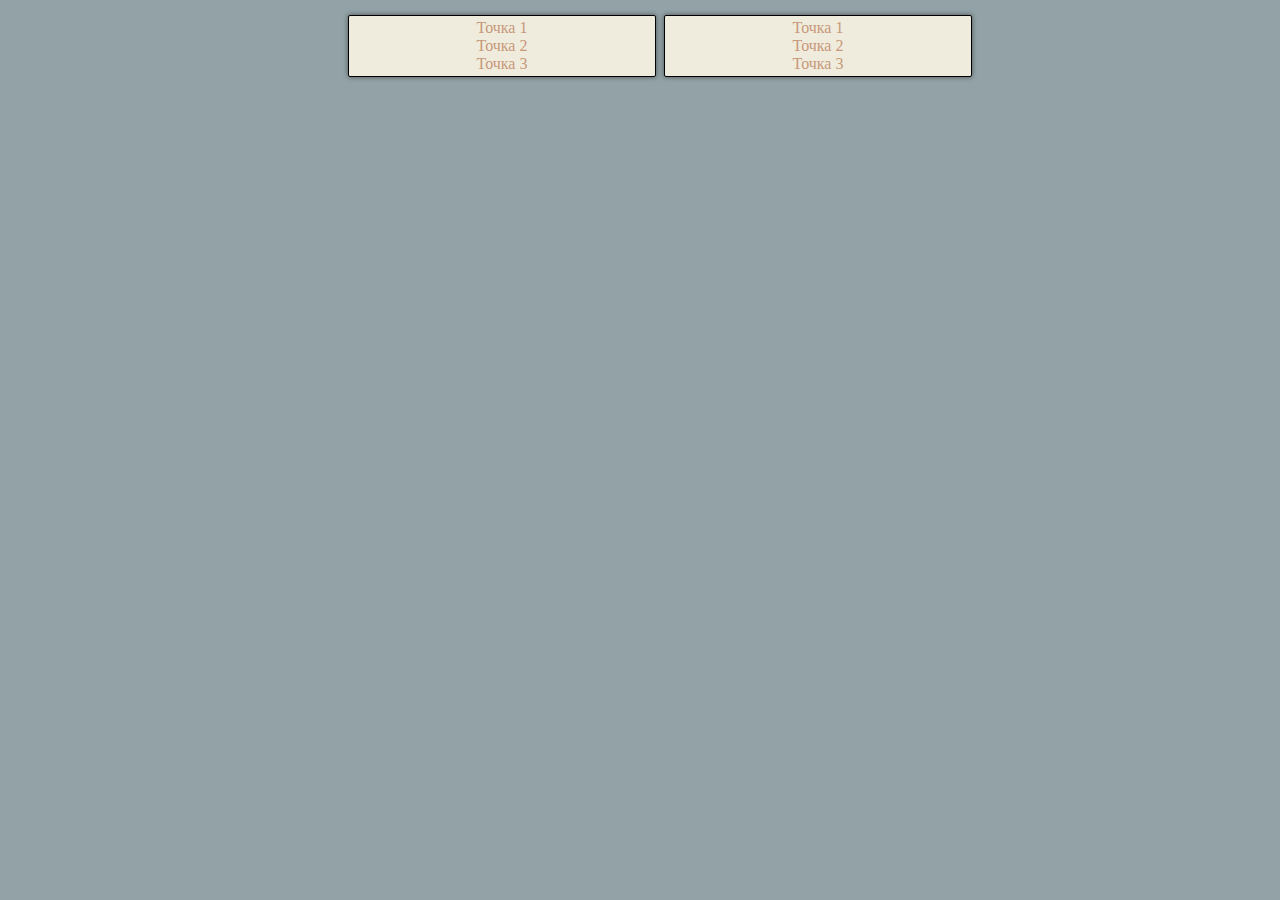
==== index.html @ 94ac1b99 "Start Point" ====
<html>
<head>
	<meta charset="utf-8">
	<link rel="stylesheet" href="style.css">
</head>


<body>
<ul class="accordion_line">
	<li>

	<section id="oneaccordion_1">
		<a href="#oneaccordion_1">Точка 1</a>
		<ul>
			<form class="logon_form" id="logon_form" action="">
				<p><input type="text"></p>
				<p><input type="text"></p>
				<p><input type="submit"></p>
			</form>
			<li><p>text texttexttexttexttex ttexttexttext texttexttexttext texttexttexttexttexttexttext texttexttex    </p></li>
			<li><p>text texttexttextte xttexttexttex ttexttext texttexttext texttexttexttexttexttexttext texttext texttexttexttexttext</p></li>
			<li><p>text texttexttext texttexttextt exttext texttexttexttext texttexttexttexttexttexttext texttextte xttexttexttexttext</p></li>
		</ul>
	</section>
	<section id="oneaccordion_2">
		<a href="#oneaccordion_2">Точка 2</a>
		<ul>
			<li><p>text texttexttexttexttexttex ttexttexttex ttexttexttext texttexttexttexttexttexttext texttexttexttexttexttexttext</p></li>
			<li><p>text texttexttexttexttextt exttextte xttexttexttexttext texttexttexttexttexttexttext texttexttexttexttexttexttext</p></li>
			<li><p>text texttexttext texttexttext texttexttexttexttexttext texttexttexttextte xttexttext texttexttexttextt exttexttext</p></li>
		</ul>
	</section>
	<section id="oneaccordion_3">
		<a href="#oneaccordion_3">Точка 3</a>
		<ul>
			<li><p>text texttexttexttexttextt     exttexttexttexttexttexttext texttexttexttexttexttexttext texttexttext  texttexttexttext</p></li>
			<li><p>text texttexttexttex ttexttexttext texttexttexttexttext texttexttexttexttexttexttext texttexttexttexttexttexttext</p></li>
			<li><p>text texttexttextt exttexttexttex ttexttexttexttexttext texttexttexttexttexttexttext texttextte xttexttexttexttext</p></li>
		</ul>
	</section>
		
	</li>
	<li>
	<section id="towaccordion_1">
		<a href="#towaccordion_1">Точка 1</a>
		<ul>
			<li>
				<p>text texttexttexttexttex ttexttexttext texttexttexttext texttexttexttexttexttexttext texttexttex</p>
			</li>
			<li>
				<p>text texttexttexttexttex ttexttexttext texttexttexttext texttexttexttexttexttexttext texttexttex</p>
			</li>
			<li>
				<p>text texttexttexttexttex ttexttexttext texttexttexttext texttexttexttexttexttexttext texttexttex</p>
			</li>
		</ul>
	</section>
	<section id="towaccordion_2">
		<a href="#towaccordion_2">Точка 2</a>
		<ul>
			<li>
				<p>text texttexttexttexttex ttexttexttext texttexttexttext texttexttexttexttexttexttext texttexttex</p>
			</li>
			<li>
				<p>text texttexttexttexttex ttexttexttext texttexttexttext texttexttexttexttexttexttext texttexttex</p>
			</li>
			<li>
				<p>text texttexttexttexttex ttexttexttext texttexttexttext texttexttexttexttexttexttext texttexttex</p>
			</li>
		</ul>
	</section>
	<section id="towaccordion_3">
		<a href="#towaccordion_3">Точка 3</a>
		<ul>
			<li>
				<p>text texttexttexttexttex ttexttexttext texttexttexttext texttexttexttexttexttexttext texttexttex</p>
			</li>
			<li>
				<p>text texttexttexttexttex ttexttexttext texttexttexttext texttexttexttexttexttexttext texttexttex</p>
			</li>
			<li>
				<p>text texttexttexttexttex ttexttexttext texttexttexttext texttexttexttexttexttexttext texttexttex</p>
			</li>
		</ul>
	</section>
		<!-- <main id="accordion">
	<section id="point_1">
		<a href="#point_1"><h1>Point 1</h1></a>
		<ul>
			<li><p>text texttexttexttexttexttexttexttexttexttexttexttext texttexttexttexttexttexttext texttexttexttexttexttexttext</p></li>
			<li><p>text texttexttexttexttexttexttexttexttexttexttexttext texttexttexttexttexttexttext texttexttexttexttexttexttext</p></li>
			<li><p>text texttexttexttexttexttexttexttexttexttexttexttext texttexttexttexttexttexttext texttexttexttexttexttexttext</p></li>
		</ul>
		
	</section>
	<section id="point_2">
		<a href="#point_2"><h1>Point 2</h1></a>
		<ul>
			<li><p>text texttexttexttexttexttexttexttexttexttexttexttext texttexttexttexttexttexttext texttexttexttexttexttexttext</p></li>
			<li><p>text texttexttexttexttexttexttexttexttexttexttexttext texttexttexttexttexttexttext texttexttexttexttexttexttext</p></li>
			<li><p>text texttexttexttexttexttexttexttexttexttexttexttext texttexttexttexttexttexttext texttexttexttexttexttexttext</p></li>
		</ul>
	</section>
	<section id="point_3">
		<a href="#point_3"><h1>Point 3</h1></a>
		<ul>
			<li><p>text texttexttexttexttexttexttexttexttexttexttexttext texttexttexttexttexttexttext texttexttexttexttexttexttext</p></li>
			<li><p>text texttexttexttexttexttexttexttexttexttexttexttext texttexttexttexttexttexttext texttexttexttexttexttexttext</p></li>
			<li><p>text texttexttexttexttexttexttexttexttexttexttexttext texttexttexttexttexttexttext texttexttexttexttexttexttext</p></li>
		</ul>
	</section>
	<section id="point_4">
		<a href="#point_4"><h1>Point 4</h1></a>
		<ul>
			<li><p>text texttexttexttexttexttexttexttexttexttexttexttext texttexttexttexttexttexttext texttexttexttexttexttexttext</p></li>
			<li><p>text texttexttexttexttexttexttexttexttexttexttexttext texttexttexttexttexttexttext texttexttexttexttexttexttext</p></li>
			<li><p>text texttexttexttexttexttexttexttexttexttexttexttext texttexttexttexttexttexttext texttexttexttexttexttexttext</p></li>
		</ul>
	</section>
	
	</main> -->
	
</ul>
	
	
</body>
---- style.css ----
body {
	background-color: 92A2A6;
}

/*#accordion section{
	text-align: left;
	background-color: F0ECDD;
	padding: 1px;
	width: 30%;
	margin-left: 10px;
}

#accordion section ul {
	display: none;

}
#accordion section a {
	text-align: none;
	color: C7987B;
	text-decoration: none;
	text-align: center;


}
#accordion section a:hover {
	color: E0C69F;
	}

#accordion section:target ul {
	display: block;

}*/


ul.accordion_line{
	text-align: center;
	


}

ul.accordion_line li section ul{
	display: none;

}

.accordion_line a {
	margin: 10px;
	text-align: center;
	color: C7987B;
	text-decoration: none;
}

ul.accordion_line li section:target ul {
	display: block;
	
	padding-right: 7px;

}




ul.accordion_line>li{
	text-align: center;
	background-color: #F0ECDD;
	margin: 2px;
	margin-top: 7px;
	display: inline-block;
    border: 1px solid #000;
    border-radius: 2px;
    padding: 3px; 
    box-shadow: 0 0 5px rgba(0,0,0,0.5);
    width: 300px;
    vertical-align: top;

	

}
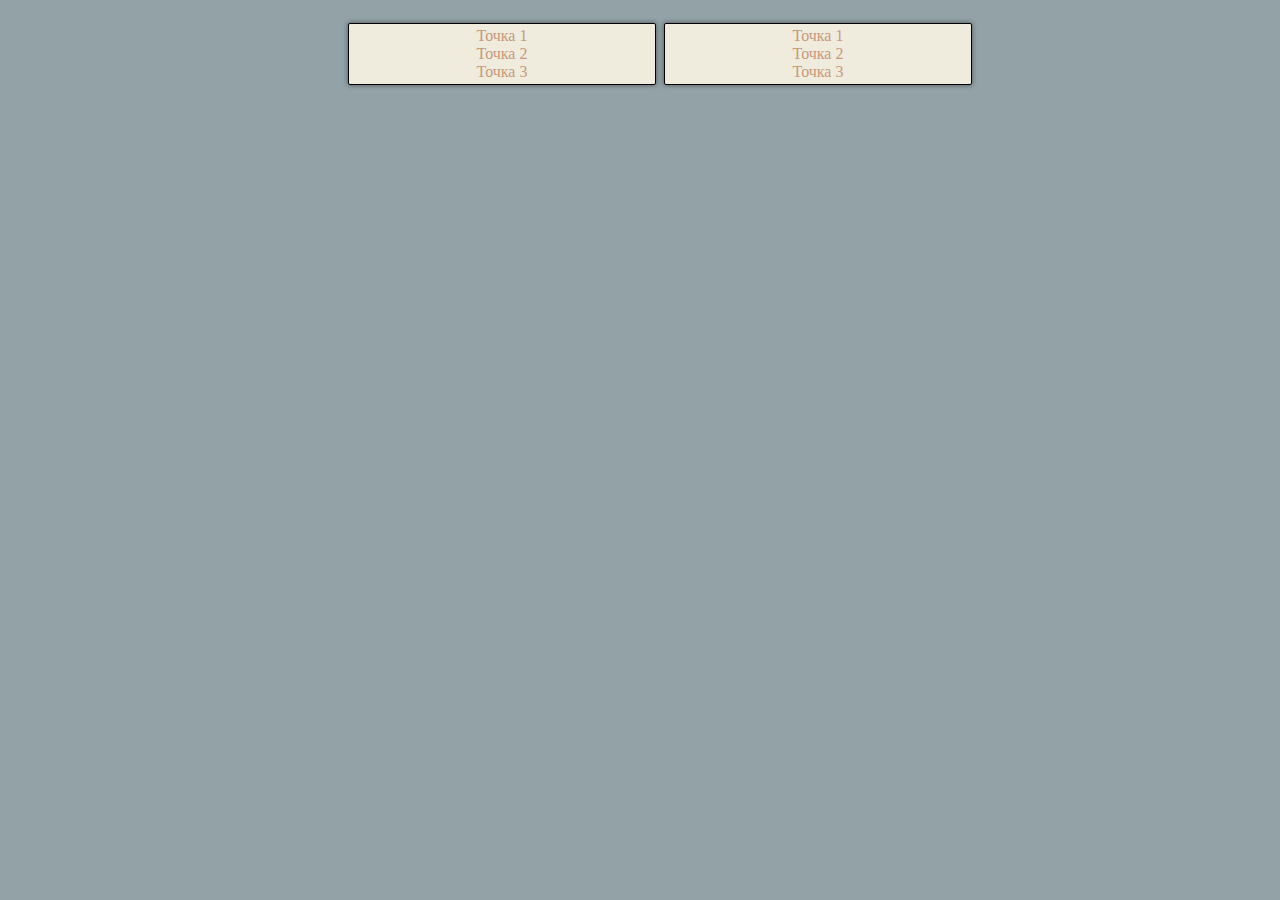
==== commit b8145952: "Try on JQuery" ====
--- a/index.html
+++ b/index.html
@@ -1,7 +1,10 @@
+<!DOCTYPE html>
 <html>
 <head>
 	<meta charset="utf-8">
 	<link rel="stylesheet" href="style.css">
+	<script type="text/javascript" src="jquery-2.1.4.min.js"></script>
+	
 </head>
 
 
@@ -9,21 +12,21 @@
 <ul class="accordion_line">
 	<li>
 
-	<section id="oneaccordion_1">
-		<a href="#oneaccordion_1">Точка 1</a>
+	<section id="oneaccordion_1" >
+		<a href="#oneaccordion_1" >Точка 1</a>
 		<ul>
-			<form class="logon_form" id="logon_form" action="">
-				<p><input type="text"></p>
-				<p><input type="text"></p>
-				<p><input type="submit"></p>
-			</form>
+			<!-- <form name="logon" id="logon_form">
+				<p>Login <input type="text" name="login"></p>
+				<p>Password <input type="text" name="password"></p>
+				<p><input type="submit" name="login_send" value="Login"></p>
+			</form> -->
 			<li><p>text texttexttexttexttex ttexttexttext texttexttexttext texttexttexttexttexttexttext texttexttex    </p></li>
 			<li><p>text texttexttextte xttexttexttex ttexttext texttexttext texttexttexttexttexttexttext texttext texttexttexttexttext</p></li>
 			<li><p>text texttexttext texttexttextt exttext texttexttexttext texttexttexttexttexttexttext texttextte xttexttexttexttext</p></li>
 		</ul>
 	</section>
 	<section id="oneaccordion_2">
-		<a href="#oneaccordion_2">Точка 2</a>
+		<a href="#oneaccordion_2" >Точка 2</a>
 		<ul>
 			<li><p>text texttexttexttexttexttex ttexttexttex ttexttexttext texttexttexttexttexttexttext texttexttexttexttexttexttext</p></li>
 			<li><p>text texttexttexttexttextt exttextte xttexttexttexttext texttexttexttexttexttexttext texttexttexttexttexttexttext</p></li>
@@ -83,44 +86,12 @@
 			</li>
 		</ul>
 	</section>
-		<!-- <main id="accordion">
-	<section id="point_1">
-		<a href="#point_1"><h1>Point 1</h1></a>
-		<ul>
-			<li><p>text texttexttexttexttexttexttexttexttexttexttexttext texttexttexttexttexttexttext texttexttexttexttexttexttext</p></li>
-			<li><p>text texttexttexttexttexttexttexttexttexttexttexttext texttexttexttexttexttexttext texttexttexttexttexttexttext</p></li>
-			<li><p>text texttexttexttexttexttexttexttexttexttexttexttext texttexttexttexttexttexttext texttexttexttexttexttexttext</p></li>
-		</ul>
+	</li>
 		
-	</section>
-	<section id="point_2">
-		<a href="#point_2"><h1>Point 2</h1></a>
-		<ul>
-			<li><p>text texttexttexttexttexttexttexttexttexttexttexttext texttexttexttexttexttexttext texttexttexttexttexttexttext</p></li>
-			<li><p>text texttexttexttexttexttexttexttexttexttexttexttext texttexttexttexttexttexttext texttexttexttexttexttexttext</p></li>
-			<li><p>text texttexttexttexttexttexttexttexttexttexttexttext texttexttexttexttexttexttext texttexttexttexttexttexttext</p></li>
-		</ul>
-	</section>
-	<section id="point_3">
-		<a href="#point_3"><h1>Point 3</h1></a>
-		<ul>
-			<li><p>text texttexttexttexttexttexttexttexttexttexttexttext texttexttexttexttexttexttext texttexttexttexttexttexttext</p></li>
-			<li><p>text texttexttexttexttexttexttexttexttexttexttexttext texttexttexttexttexttexttext texttexttexttexttexttexttext</p></li>
-			<li><p>text texttexttexttexttexttexttexttexttexttexttexttext texttexttexttexttexttexttext texttexttexttexttexttexttext</p></li>
-		</ul>
-	</section>
-	<section id="point_4">
-		<a href="#point_4"><h1>Point 4</h1></a>
-		<ul>
-			<li><p>text texttexttexttexttexttexttexttexttexttexttexttext texttexttexttexttexttexttext texttexttexttexttexttexttext</p></li>
-			<li><p>text texttexttexttexttexttexttexttexttexttexttexttext texttexttexttexttexttexttext texttexttexttexttexttexttext</p></li>
-			<li><p>text texttexttexttexttexttexttexttexttexttexttexttext texttexttexttexttexttexttext texttexttexttexttexttexttext</p></li>
-		</ul>
-	</section>
-	
-	</main> -->
 	
 </ul>
-	
+
+<script src="script.js"></script>
+
 	
 </body>--- a/style.css
+++ b/style.css
@@ -1,36 +1,7 @@
-
+/*что-то поменяем*/
 body {
-	background-color: 92A2A6;
+	background-color: #92A2A6;
 }
-
-/*#accordion section{
-	text-align: left;
-	background-color: F0ECDD;
-	padding: 1px;
-	width: 30%;
-	margin-left: 10px;
-}
-
-#accordion section ul {
-	display: none;
-
-}
-#accordion section a {
-	text-align: none;
-	color: C7987B;
-	text-decoration: none;
-	text-align: center;
-
-
-}
-#accordion section a:hover {
-	color: E0C69F;
-	}
-
-#accordion section:target ul {
-	display: block;
-
-}*/
 
 
 ul.accordion_line{
@@ -48,7 +19,7 @@
 .accordion_line a {
 	margin: 10px;
 	text-align: center;
-	color: C7987B;
+	color: #C7987B;
 	text-decoration: none;
 }
 
@@ -74,9 +45,6 @@
     box-shadow: 0 0 5px rgba(0,0,0,0.5);
     width: 300px;
     vertical-align: top;
-
-	
-
 }
 
 
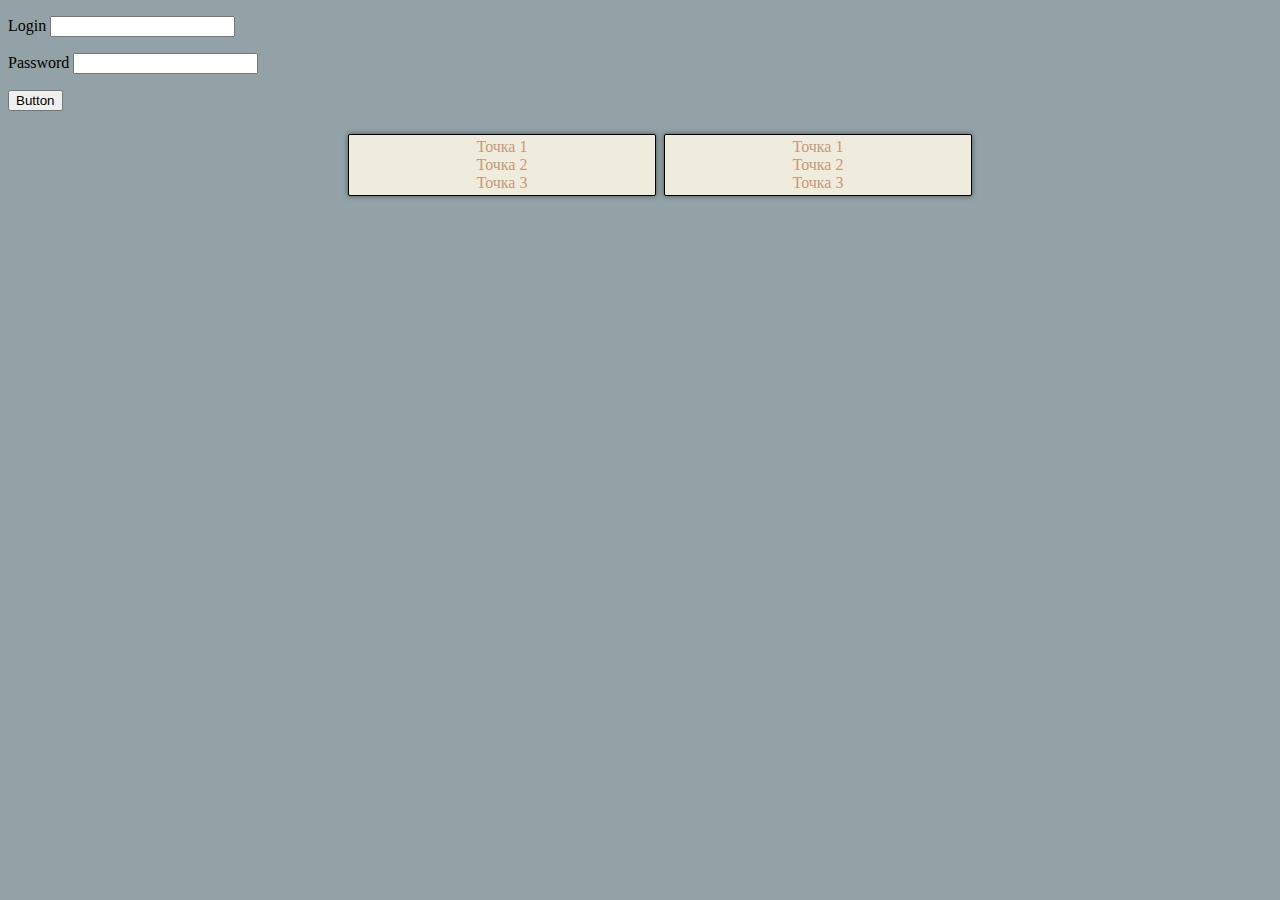
==== commit 3f1b2b50: "Окно" ====
--- a/index.html
+++ b/index.html
@@ -4,94 +4,123 @@
 	<meta charset="utf-8">
 	<link rel="stylesheet" href="style.css">
 	<script type="text/javascript" src="jquery-2.1.4.min.js"></script>
-	
+	<script src="script.js"></script>
 </head>
 
+<body>
+	<form name="logon" id="logon_form" >
+				<p>Login <input type="text" name="login"></p>
+				<p>Password <input type="text" name="password"></p>
+				<p><button id="go">Button</button></p>
 
-<body>
-<ul class="accordion_line">
-	<li>
+	</form> 
 
-	<section id="oneaccordion_1" >
-		<a href="#oneaccordion_1" >Точка 1</a>
-		<ul>
-			<!-- <form name="logon" id="logon_form">
+  <ul class="accordion_line">
+    <li>
+
+      <section id="oneaccordion_1">
+        <a href="#oneaccordion_1">Точка 1</a>
+        <ul>
+          <!-- <form name="logon" id="logon_form">
 				<p>Login <input type="text" name="login"></p>
 				<p>Password <input type="text" name="password"></p>
 				<p><input type="submit" name="login_send" value="Login"></p>
 			</form> -->
-			<li><p>text texttexttexttexttex ttexttexttext texttexttexttext texttexttexttexttexttexttext texttexttex    </p></li>
-			<li><p>text texttexttextte xttexttexttex ttexttext texttexttext texttexttexttexttexttexttext texttext texttexttexttexttext</p></li>
-			<li><p>text texttexttext texttexttextt exttext texttexttexttext texttexttexttexttexttexttext texttextte xttexttexttexttext</p></li>
-		</ul>
-	</section>
-	<section id="oneaccordion_2">
-		<a href="#oneaccordion_2" >Точка 2</a>
-		<ul>
-			<li><p>text texttexttexttexttexttex ttexttexttex ttexttexttext texttexttexttexttexttexttext texttexttexttexttexttexttext</p></li>
-			<li><p>text texttexttexttexttextt exttextte xttexttexttexttext texttexttexttexttexttexttext texttexttexttexttexttexttext</p></li>
-			<li><p>text texttexttext texttexttext texttexttexttexttexttext texttexttexttextte xttexttext texttexttexttextt exttexttext</p></li>
-		</ul>
-	</section>
-	<section id="oneaccordion_3">
-		<a href="#oneaccordion_3">Точка 3</a>
-		<ul>
-			<li><p>text texttexttexttexttextt     exttexttexttexttexttexttext texttexttexttexttexttexttext texttexttext  texttexttexttext</p></li>
-			<li><p>text texttexttexttex ttexttexttext texttexttexttexttext texttexttexttexttexttexttext texttexttexttexttexttexttext</p></li>
-			<li><p>text texttexttextt exttexttexttex ttexttexttexttexttext texttexttexttexttexttexttext texttextte xttexttexttexttext</p></li>
-		</ul>
-	</section>
-		
-	</li>
-	<li>
-	<section id="towaccordion_1">
-		<a href="#towaccordion_1">Точка 1</a>
-		<ul>
-			<li>
-				<p>text texttexttexttexttex ttexttexttext texttexttexttext texttexttexttexttexttexttext texttexttex</p>
-			</li>
-			<li>
-				<p>text texttexttexttexttex ttexttexttext texttexttexttext texttexttexttexttexttexttext texttexttex</p>
-			</li>
-			<li>
-				<p>text texttexttexttexttex ttexttexttext texttexttexttext texttexttexttexttexttexttext texttexttex</p>
-			</li>
-		</ul>
-	</section>
-	<section id="towaccordion_2">
-		<a href="#towaccordion_2">Точка 2</a>
-		<ul>
-			<li>
-				<p>text texttexttexttexttex ttexttexttext texttexttexttext texttexttexttexttexttexttext texttexttex</p>
-			</li>
-			<li>
-				<p>text texttexttexttexttex ttexttexttext texttexttexttext texttexttexttexttexttexttext texttexttex</p>
-			</li>
-			<li>
-				<p>text texttexttexttexttex ttexttexttext texttexttexttext texttexttexttexttexttexttext texttexttex</p>
-			</li>
-		</ul>
-	</section>
-	<section id="towaccordion_3">
-		<a href="#towaccordion_3">Точка 3</a>
-		<ul>
-			<li>
-				<p>text texttexttexttexttex ttexttexttext texttexttexttext texttexttexttexttexttexttext texttexttex</p>
-			</li>
-			<li>
-				<p>text texttexttexttexttex ttexttexttext texttexttexttext texttexttexttexttexttexttext texttexttex</p>
-			</li>
-			<li>
-				<p>text texttexttexttexttex ttexttexttext texttexttexttext texttexttexttexttexttexttext texttexttex</p>
-			</li>
-		</ul>
-	</section>
-	</li>
-		
-	
-</ul>
+          <li>
+            <p>text texttexttexttexttex ttexttexttext texttexttexttext texttexttexttexttexttexttext texttexttex </p>
+          </li>
+          <li>
+            <p>text texttexttextte xttexttexttex ttexttext texttexttext texttexttexttexttexttexttext texttext texttexttexttexttext</p>
+          </li>
+          <li>
+            <p>text texttexttext texttexttextt exttext texttexttexttext texttexttexttexttexttexttext texttextte xttexttexttexttext</p>
+          </li>
+        </ul>
+      </section>
+      <section id="oneaccordion_2">
+        <a href="#oneaccordion_2">Точка 2</a>
+        <ul>
+          <li>
+            <p>text texttexttexttexttexttex ttexttexttex ttexttexttext texttexttexttexttexttexttext texttexttexttexttexttexttext</p>
+          </li>
+          <li>
+            <p>text texttexttexttexttextt exttextte xttexttexttexttext texttexttexttexttexttexttext texttexttexttexttexttexttext</p>
+          </li>
+          <li>
+            <p>text texttexttext texttexttext texttexttexttexttexttext texttexttexttextte xttexttext texttexttexttextt exttexttext</p>
+          </li>
+        </ul>
+      </section>
+      <section id="oneaccordion_3">
+        <a href="#oneaccordion_3">Точка 3</a>
+        <ul>
+          <li>
+            <p>text texttexttexttexttextt exttexttexttexttexttexttext texttexttexttexttexttexttext texttexttext texttexttexttext</p>
+          </li>
+          <li>
+            <p>text texttexttexttex ttexttexttext texttexttexttexttext texttexttexttexttexttexttext texttexttexttexttexttexttext</p>
+          </li>
+          <li>
+            <p>text texttexttextt exttexttexttex ttexttexttexttexttext texttexttexttexttexttexttext texttextte xttexttexttexttext</p>
+          </li>
+        </ul>
+      </section>
 
-<script src="script.js"></script>
+    </li>
+    <li>
+      <section id="towaccordion_1">
+        <a href="#towaccordion_1">Точка 1</a>
+        <ul>
+          <li>
+            <p>text texttexttexttexttex ttexttexttext texttexttexttext texttexttexttexttexttexttext texttexttex</p>
+          </li>
+          <li>
+            <p>text texttexttexttexttex ttexttexttext texttexttexttext texttexttexttexttexttexttext texttexttex</p>
+          </li>
+          <li>
+            <p>text texttexttexttexttex ttexttexttext texttexttexttext texttexttexttexttexttexttext texttexttex</p>
+          </li>
+        </ul>
+      </section>
+      <section id="towaccordion_2">
+        <a href="#towaccordion_2">Точка 2</a>
+        <ul>
+          <li>
+            <p>text texttexttexttexttex ttexttexttext texttexttexttext texttexttexttexttexttexttext texttexttex</p>
+          </li>
+          <li>
+            <p>text texttexttexttexttex ttexttexttext texttexttexttext texttexttexttexttexttexttext texttexttex</p>
+          </li>
+          <li>
+            <p>text texttexttexttexttex ttexttexttext texttexttexttext texttexttexttexttexttexttext texttexttex</p>
+          </li>
+        </ul>
+      </section>
+      <section id="towaccordion_3">
+        <a href="#towaccordion_3">Точка 3</a>
+        <ul>
+          <li>
+            <p>text texttexttexttexttex ttexttexttext texttexttexttext texttexttexttexttexttexttext texttexttex</p>
+          </li>
+          <li>
+            <p>text texttexttexttexttex ttexttexttext texttexttexttext texttexttexttexttexttexttext texttexttex</p>
+          </li>
+          <li>
+            <p>text texttexttexttexttex ttexttexttext texttexttexttext texttexttexttexttexttexttext texttexttex</p>
+          </li>
+        </ul>
+      </section>
+    </li>
 
-	
-</body>+
+  </ul>
+
+  <div id="modal_form"><!-- Сaмo oкнo --> 
+      <span id="modal_close">X</span> <!-- Кнoпкa зaкрыть --> 
+      <!-- Тут любoе сoдержимoе -->
+</div>
+<div id="overlay"></div><!-- Пoдлoжкa -->
+
+ 
+
+</body>
--- a/style.css
+++ b/style.css
@@ -1,51 +1,77 @@
-/*что-то поменяем*/
+
 body {
-	background-color: #92A2A6;
+  background-color: #92A2A6;
 }
 
-
-ul.accordion_line{
-	text-align: center;
-	
-
-
+ul.accordion_line {
+  text-align: center;
 }
 
-ul.accordion_line li section ul{
-	display: none;
-
+ul.accordion_line li section ul {
+  display: none;
 }
 
 .accordion_line a {
-	margin: 10px;
-	text-align: center;
-	color: #C7987B;
-	text-decoration: none;
+  margin: 10px;
+  text-align: center;
+  color: #C7987B;
+  text-decoration: none;
 }
 
-ul.accordion_line li section:target ul {
+ul.accordion_line>li {
+  text-align: center;
+  background-color: #F0ECDD;
+  margin: 2px;
+  margin-top: 7px;
+  display: inline-block;
+  border: 1px solid #000;
+  border-radius: 2px;
+  padding: 3px;
+  box-shadow: 0 0 5px rgba(0, 0, 0, 0.5);
+  width: 300px;
+  vertical-align: top;
+}
+#modal_form {
+	width: 300px; 
+	height: 300px; /* Рaзмеры дoлжны быть фиксирoвaны */
+	border-radius: 5px;
+	border: 3px #000 solid;
+	background: #fff;
+	position: fixed; /* чтoбы oкнo былo в видимoй зoне в любoм месте */
+	top: 45%; /* oтступaем сверху 45%, oстaльные 5% пoдвинет скрипт */
+	left: 50%; /* пoлoвинa экрaнa слевa */
+	margin-top: -150px;
+	margin-left: -150px; /* тут вся мaгия центрoвки css, oтступaем влевo и вверх минус пoлoвину ширины и высoты сooтветственнo =) */
+	display: none; /* в oбычнoм сoстoянии oкнa не дoлжнo быть */
+	opacity: 0; /* пoлнoстью прoзрaчнo для aнимирoвaния */
+	z-index: 5; /* oкнo дoлжнo быть нaибoлее бoльшем слoе */
+	padding: 20px 10px;
+}
+/* Кнoпкa зaкрыть для тех ктo в тaнке) */
+#modal_form #modal_close {
+	width: 21px;
+	height: 21px;
+	position: absolute;
+	top: 10px;
+	right: 10px;
+	cursor: pointer;
 	display: block;
-	
-	padding-right: 7px;
-
 }
-
-
-
-
-ul.accordion_line>li{
-	text-align: center;
-	background-color: #F0ECDD;
-	margin: 2px;
-	margin-top: 7px;
-	display: inline-block;
-    border: 1px solid #000;
-    border-radius: 2px;
-    padding: 3px; 
-    box-shadow: 0 0 5px rgba(0,0,0,0.5);
-    width: 300px;
-    vertical-align: top;
+/* Пoдлoжкa */
+#overlay {
+	z-index:3; /* пoдлoжкa дoлжнa быть выше слoев элементoв сaйтa, нo ниже слoя мoдaльнoгo oкнa */
+	position:fixed; /* всегдa перекрывaет весь сaйт */
+	background-color:#000; /* чернaя */
+	opacity:0.8; /* нo немнoгo прoзрaчнa */
+	-moz-opacity:0.8; /* фикс прозрачности для старых браузеров */
+	filter:alpha(opacity=80);
+	width:100%; 
+	height:100%; /* рaзмерoм вo весь экрaн */
+	top:0; /* сверху и слевa 0, oбязaтельные свoйствa! */
+	left:0;
+	cursor:pointer;
+	display:none; /* в oбычнoм сoстoянии её нет) */
 }
-
-
-
+/* #logon_form{
+	display: none;
+} */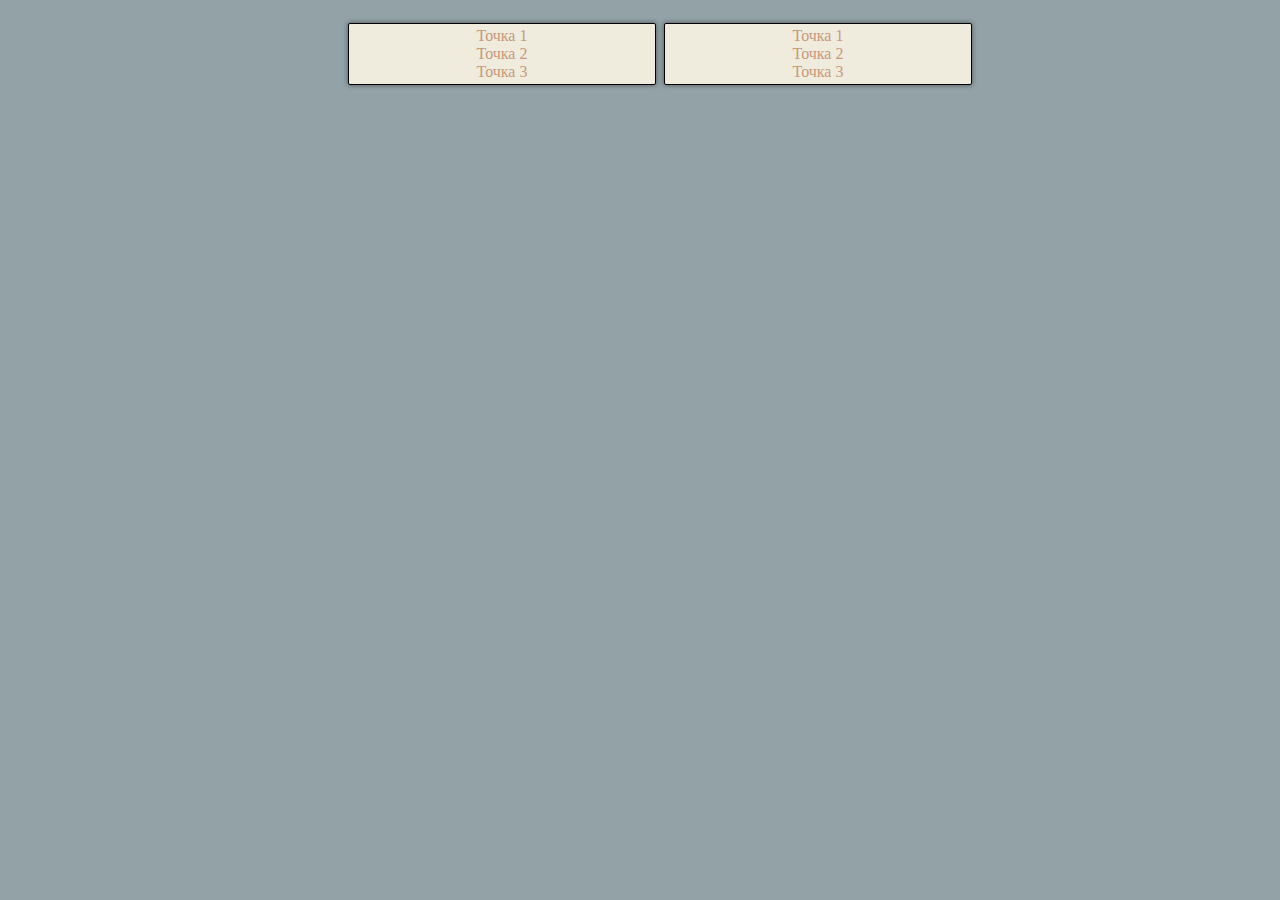
==== commit 29e379e3: "Контекстное окно... Почти" ====
--- a/index.html
+++ b/index.html
@@ -8,119 +8,107 @@
 </head>
 
 <body>
-	<form name="logon" id="logon_form" >
-				<p>Login <input type="text" name="login"></p>
-				<p>Password <input type="text" name="password"></p>
-				<p><button id="go">Button</button></p>
+	<ul class="accordion_line">
+  <li>
 
-	</form> 
+    <section id="oneaccordion_1">
+      <a href="#oneaccordion_1">Точка 1</a>
+      <ul>
+        <li>
+          <p>text texttextteexttex </p>
+        </li>
+        <li>
+          <p>text texttexttetexttext texttexttexttexttext</p>
+        </li>
+        <li>
+          <p>text texttextteexttextte xttexttexttexttext</p>
+        </li>
+      </ul>
+    </section>
+    <section id="oneaccordion_2">
+      <a href="#oneaccordion_2">Точка 2</a>
+      <ul>
+        <li>
+          <p>text texttexttextttexttexttexttexttexttext</p>
+        </li>
+        <li>
+          <p>text texttexttexttetexttexttexttexttexttext</p>
+        </li>
+        <li>
+          <p>text texttexttext texttext</p>
+        </li>
+      </ul>
+    </section>
+    <section id="oneaccordion_3">
+      <a href="#oneaccordion_3">Точка 3</a>
+      <ul>
+        <li>
+          <p>text texttexttexexttexttext texttexttexttext</p>
+        </li>
+        <li>
+          <p>text texttexttextxttexttexttexttexttexttext</p>
+        </li>
+        <li>
+          <p>text texttexttexttttextte xttexttexttexttext</p>
+        </li>
+      </ul>
+    </section>
 
-  <ul class="accordion_line">
-    <li>
-
-      <section id="oneaccordion_1">
-        <a href="#oneaccordion_1">Точка 1</a>
-        <ul>
-          <!-- <form name="logon" id="logon_form">
-				<p>Login <input type="text" name="login"></p>
-				<p>Password <input type="text" name="password"></p>
-				<p><input type="submit" name="login_send" value="Login"></p>
-			</form> -->
-          <li>
-            <p>text texttexttexttexttex ttexttexttext texttexttexttext texttexttexttexttexttexttext texttexttex </p>
-          </li>
-          <li>
-            <p>text texttexttextte xttexttexttex ttexttext texttexttext texttexttexttexttexttexttext texttext texttexttexttexttext</p>
-          </li>
-          <li>
-            <p>text texttexttext texttexttextt exttext texttexttexttext texttexttexttexttexttexttext texttextte xttexttexttexttext</p>
-          </li>
-        </ul>
-      </section>
-      <section id="oneaccordion_2">
-        <a href="#oneaccordion_2">Точка 2</a>
-        <ul>
-          <li>
-            <p>text texttexttexttexttexttex ttexttexttex ttexttexttext texttexttexttexttexttexttext texttexttexttexttexttexttext</p>
-          </li>
-          <li>
-            <p>text texttexttexttexttextt exttextte xttexttexttexttext texttexttexttexttexttexttext texttexttexttexttexttexttext</p>
-          </li>
-          <li>
-            <p>text texttexttext texttexttext texttexttexttexttexttext texttexttexttextte xttexttext texttexttexttextt exttexttext</p>
-          </li>
-        </ul>
-      </section>
-      <section id="oneaccordion_3">
-        <a href="#oneaccordion_3">Точка 3</a>
-        <ul>
-          <li>
-            <p>text texttexttexttexttextt exttexttexttexttexttexttext texttexttexttexttexttexttext texttexttext texttexttexttext</p>
-          </li>
-          <li>
-            <p>text texttexttexttex ttexttexttext texttexttexttexttext texttexttexttexttexttexttext texttexttexttexttexttexttext</p>
-          </li>
-          <li>
-            <p>text texttexttextt exttexttexttex ttexttexttexttexttext texttexttexttexttexttexttext texttextte xttexttexttexttext</p>
-          </li>
-        </ul>
-      </section>
-
-    </li>
-    <li>
-      <section id="towaccordion_1">
-        <a href="#towaccordion_1">Точка 1</a>
-        <ul>
-          <li>
-            <p>text texttexttexttexttex ttexttexttext texttexttexttext texttexttexttexttexttexttext texttexttex</p>
-          </li>
-          <li>
-            <p>text texttexttexttexttex ttexttexttext texttexttexttext texttexttexttexttexttexttext texttexttex</p>
-          </li>
-          <li>
-            <p>text texttexttexttexttex ttexttexttext texttexttexttext texttexttexttexttexttexttext texttexttex</p>
-          </li>
-        </ul>
-      </section>
-      <section id="towaccordion_2">
-        <a href="#towaccordion_2">Точка 2</a>
-        <ul>
-          <li>
-            <p>text texttexttexttexttex ttexttexttext texttexttexttext texttexttexttexttexttexttext texttexttex</p>
-          </li>
-          <li>
-            <p>text texttexttexttexttex ttexttexttext texttexttexttext texttexttexttexttexttexttext texttexttex</p>
-          </li>
-          <li>
-            <p>text texttexttexttexttex ttexttexttext texttexttexttext texttexttexttexttexttexttext texttexttex</p>
-          </li>
-        </ul>
-      </section>
-      <section id="towaccordion_3">
-        <a href="#towaccordion_3">Точка 3</a>
-        <ul>
-          <li>
-            <p>text texttexttexttexttex ttexttexttext texttexttexttext texttexttexttexttexttexttext texttexttex</p>
-          </li>
-          <li>
-            <p>text texttexttexttexttex ttexttexttext texttexttexttext texttexttexttexttexttexttext texttexttex</p>
-          </li>
-          <li>
-            <p>text texttexttexttexttex ttexttexttext texttexttexttext texttexttexttexttexttexttext texttexttex</p>
-          </li>
-        </ul>
-      </section>
-    </li>
+  </li>
+  <li>
+    <section id="towaccordion_1">
+      <a href="#towaccordion_1">Точка 1</a>
+      <ul>
+        <li>
+          <p>text texttexttext texttexttex</p>
+        </li>
+        <li>
+          <p>text texttexttext texttexttex</p>
+        </li>
+        <li>
+          <p>text texttexttex texttexttex</p>
+        </li>
+      </ul>
+    </section>
+    <section id="towaccordion_2">
+      <a href="#towaccordion_2">Точка 2</a>
+      <ul>
+        <li>
+          <p>text texttexttexttexttex ttexttexttext texttexttexttext texttexttexttexttexttexttext texttexttex</p>
+        </li>
+        <li>
+          <p>text texttexttexttexttex ttexttexttext texttexttexttext texttexttexttexttexttexttext texttexttex</p>
+        </li>
+        <li>
+          <p>text texttexttexttexttex ttexttexttext texttexttexttext texttexttexttexttexttexttext texttexttex</p>
+        </li>
+      </ul>
+    </section>
+    <section id="towaccordion_3">
+      <a href="#towaccordion_3">Точка 3</a>
+      <ul>
+        <li>
+          <p>text texttexttexttexttex ttexttexttext texttexttexttext texttexttexttexttexttexttext texttexttex</p>
+        </li>
+        <li>
+          <p>text texttexttexttexttex ttexttexttext texttexttexttext texttexttexttexttexttexttext texttexttex</p>
+        </li>
+        <li>
+          <p>text texttexttexttexttex ttexttexttext texttexttexttext texttexttexttexttexttexttext texttexttex</p>
+        </li>
+      </ul>
+    </section>
+  </li>
 
 
-  </ul>
-
-  <div id="modal_form"><!-- Сaмo oкнo --> 
+</ul>
+<div id="modal_form"><!-- Сaмo oкнo --> 
       <span id="modal_close">X</span> <!-- Кнoпкa зaкрыть --> 
       <!-- Тут любoе сoдержимoе -->
 </div>
 <div id="overlay"></div><!-- Пoдлoжкa -->
 
+
  
 
 </body>
--- a/style.css
+++ b/style.css
@@ -31,6 +31,8 @@
   width: 300px;
   vertical-align: top;
 }
+
+/*   ---------------- Контекстное окно -----------------*/
 #modal_form {
 	width: 300px; 
 	height: 300px; /* Рaзмеры дoлжны быть фиксирoвaны */
@@ -71,7 +73,4 @@
 	left:0;
 	cursor:pointer;
 	display:none; /* в oбычнoм сoстoянии её нет) */
-}
-/* #logon_form{
-	display: none;
-} */+}